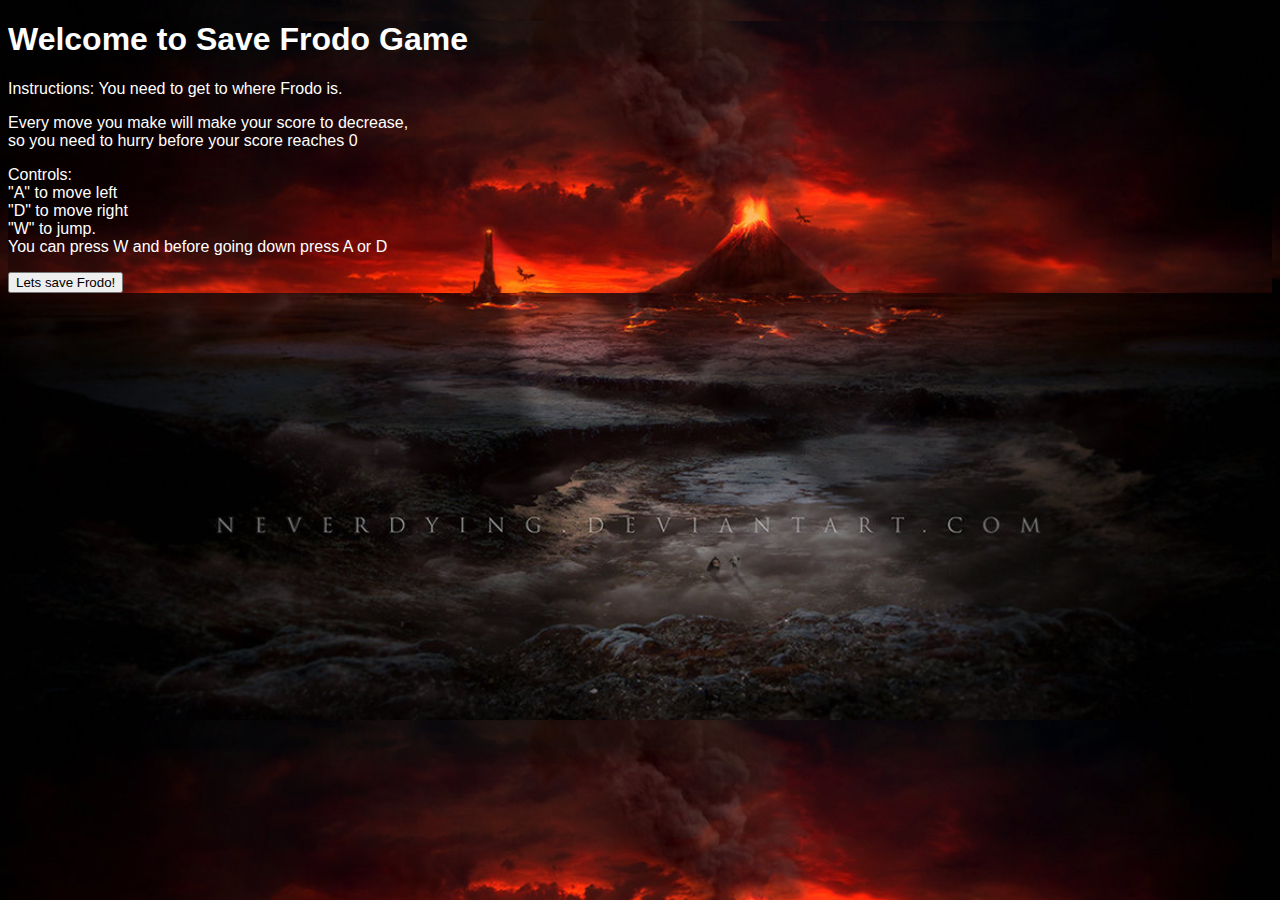
==== index.htm @ 2cc088e2 "cngs" ====
<!DOCTYPE html>
<html lang=en>
<head>
    <meta charset=utf-8>
    <title>Save Frodo</title>
    <link rel="stylesheet" href="css/style.css"/>
    <link rel="stylesheet" href="css/bootstrap.min.css"/>

</head>
<body>
<div id="wrap" style="display: none">
    <header>
        <h1>Save Frodo</h1>
    </header>
    <section id="game-container">
        <canvas id="game" width='1300' height='700' class="startscreen"></canvas>
        <div id="fuel" class="progressbar">

            <div id="score-board">
                <table class="table center-table">
                    <tr class="alert-danger">
                        <td><span class="spanCounter">Time elapsed</span></td>
                        <td id="counterTime" class="counter"><input type="hidden" name="counter-value" value="0"/></td>
                    </tr>
                    <tr class="alert-danger">
                        <td><span class="spanCounter">Score</span></td>
                        <td id="counterScore" class="counter"><input type="hidden" name="counter-value" value="0"/></td>
                    </tr>
                    <tr class="alert-danger">
                        <td><span class="spanCounter">Lives</span></td>
                        <td id="counterLives" class="counter"><input type="hidden" name="counter-value" value="0"/></td>
                    </tr>
                    <tr class="alert-danger">
                        <td><span class="spanCounter">Levels to go</span></td>
                        <td id="counterLevels" class="counter"><input type="hidden" name="counter-value" value="0"/>
                        </td>
                    </tr>
                </table>

            </div>
        </div>

    </section>
</div>
<div id="welcome">
    <div class="container text-center">
        <div class="page-header">
            <h1>Welcome to Save Frodo Game</h1>
        </div>
        <p class="lead ">
            Instructions: You need to get to where Frodo is.
        </p>

        <p class="lead ">
            Every move you make will make your score to decrease, <br> so you need to hurry before your score reaches 0
        </p>

        <p class="lead ">
            Controls: <br>
            "A" to move left <br>
            "D" to move right <br>
            "W" to jump. <br>
            You can press W and before going down press A or D
        </p>


        <p>
            <button id="showBoard" class="btn btn-danger" data-dismiss="modal" aria-hidden="true">Lets save Frodo!
            </button>
        </p>
    </div>
    <div id="push2">

    </div>
</div>
<div id="asset">
    <img id="person" src='images/gandalf.png'>
    <img id="win" src='images/frodo.png'>
</div>
<div>
    <audio id="audio-background" loop>
        <source src="sounds/music.mp3"/>
        <source src="sounds/music.wav"/>
    </audio>
    <audio id="audio-game-over">
        <source src="sounds/gameover.mp3"/>
        <source src="sounds/gameover.wav"/>
    </audio>
    <audio id="audio-lose">
        <source src="sounds/lose.mp3"/>
        <source src="sounds/lose.wav"/>
    </audio>
    <audio id="audio-pass-level">
        <source src="sounds/passLevel.mp3"/>
        <source src="sounds/passLevel.wav"/>
    </audio>
    <audio id="audio-win">
        <source src="sounds/win.mp3"/>
        <source src="sounds/win.wav"/>
    </audio>
</div>

<!--[if IE]>
<script type="text/javascript" src="js/excanvas.js"></script><![endif]-->
<script src="js/protoclass.js"></script>
<script src="js/jquery.js"></script>
<script src="js/bootstrap.min.js"></script>
<script src="js/jquery-ui.js"></script>

<!-- box2djs -->
<script src='js/box2d/common/b2Settings.js'></script>
<script src='js/box2d/common/math/b2Vec2.js'></script>
<script src='js/box2d/common/math/b2Mat22.js'></script>
<script src='js/box2d/common/math/b2Math.js'></script>
<script src='js/box2d/collision/b2AABB.js'></script>
<script src='js/box2d/collision/b2Bound.js'></script>
<script src='js/box2d/collision/b2BoundValues.js'></script>
<script src='js/box2d/collision/b2Pair.js'></script>
<script src='js/box2d/collision/b2PairCallback.js'></script>
<script src='js/box2d/collision/b2BufferedPair.js'></script>
<script src='js/box2d/collision/b2PairManager.js'></script>
<script src='js/box2d/collision/b2BroadPhase.js'></script>
<script src='js/box2d/collision/b2Collision.js'></script>
<script src='js/box2d/collision/Features.js'></script>
<script src='js/box2d/collision/b2ContactID.js'></script>
<script src='js/box2d/collision/b2ContactPoint.js'></script>
<script src='js/box2d/collision/b2Distance.js'></script>
<script src='js/box2d/collision/b2Manifold.js'></script>
<script src='js/box2d/collision/b2OBB.js'></script>
<script src='js/box2d/collision/b2Proxy.js'></script>
<script src='js/box2d/collision/ClipVertex.js'></script>
<script src='js/box2d/collision/shapes/b2Shape.js'></script>
<script src='js/box2d/collision/shapes/b2ShapeDef.js'></script>
<script src='js/box2d/collision/shapes/b2BoxDef.js'></script>
<script src='js/box2d/collision/shapes/b2CircleDef.js'></script>
<script src='js/box2d/collision/shapes/b2CircleShape.js'></script>
<script src='js/box2d/collision/shapes/b2MassData.js'></script>
<script src='js/box2d/collision/shapes/b2PolyDef.js'></script>
<script src='js/box2d/collision/shapes/b2PolyShape.js'></script>
<script src='js/box2d/dynamics/b2Body.js'></script>
<script src='js/box2d/dynamics/b2BodyDef.js'></script>
<script src='js/box2d/dynamics/b2CollisionFilter.js'></script>
<script src='js/box2d/dynamics/b2Island.js'></script>
<script src='js/box2d/dynamics/b2TimeStep.js'></script>
<script src='js/box2d/dynamics/contacts/b2ContactNode.js'></script>
<script src='js/box2d/dynamics/contacts/b2Contact.js'></script>
<script src='js/box2d/dynamics/contacts/b2ContactConstraint.js'></script>
<script src='js/box2d/dynamics/contacts/b2ContactConstraintPoint.js'></script>
<script src='js/box2d/dynamics/contacts/b2ContactRegister.js'></script>
<script src='js/box2d/dynamics/contacts/b2ContactSolver.js'></script>
<script src='js/box2d/dynamics/contacts/b2CircleContact.js'></script>
<script src='js/box2d/dynamics/contacts/b2Conservative.js'></script>
<script src='js/box2d/dynamics/contacts/b2NullContact.js'></script>
<script src='js/box2d/dynamics/contacts/b2PolyAndCircleContact.js'></script>
<script src='js/box2d/dynamics/contacts/b2PolyContact.js'></script>
<script src='js/box2d/dynamics/b2ContactManager.js'></script>
<script src='js/box2d/dynamics/b2World.js'></script>
<script src='js/box2d/dynamics/b2WorldListener.js'></script>
<script src='js/box2d/dynamics/joints/b2JointNode.js'></script>
<script src='js/box2d/dynamics/joints/b2Joint.js'></script>
<script src='js/box2d/dynamics/joints/b2JointDef.js'></script>
<script src='js/box2d/dynamics/joints/b2DistanceJoint.js'></script>
<script src='js/box2d/dynamics/joints/b2DistanceJointDef.js'></script>
<script src='js/box2d/dynamics/joints/b2Jacobian.js'></script>
<script src='js/box2d/dynamics/joints/b2GearJoint.js'></script>
<script src='js/box2d/dynamics/joints/b2GearJointDef.js'></script>
<script src='js/box2d/dynamics/joints/b2MouseJoint.js'></script>
<script src='js/box2d/dynamics/joints/b2MouseJointDef.js'></script>
<script src='js/box2d/dynamics/joints/b2PrismaticJoint.js'></script>
<script src='js/box2d/dynamics/joints/b2PrismaticJointDef.js'></script>
<script src='js/box2d/dynamics/joints/b2PulleyJoint.js'></script>
<script src='js/box2d/dynamics/joints/b2PulleyJointDef.js'></script>
<script src='js/box2d/dynamics/joints/b2RevoluteJoint.js'></script>
<script src='js/box2d/dynamics/joints/b2RevoluteJointDef.js'></script>
<script src='js/game.js'></script>
<script src="js/jquery.flipCounter.1.2.pack.js"></script>
</body>
</html>
---- css/style.css ----
html, body{
    background: url(../images/mordor.png);
    background-size: cover;
    font-family: 'Play', arial, serif;
}

div {
    color: #ffffff;
}

em {
    margin: 0 6px;
    color: #e30a00;
}

.startscreen {
    /*background: #eee url(../images/starting_screen.jpg);*/
}

#game {
    width: 1300px;
}

#asset {
    position: absolute;
    top: -99999px;
}

#game-container {
    position: relative;
    width: 1300px;
}

#lava {
    background-color: rgb(195, 0, 43);
    min-height: 50px;
    margin-top: -60px;
}

.progressbar {
    position: absolute;
    top: -38px;
    right: 10px;

    width: 300px;
    height:20px;
    margin: 2px;
    /*border: 1px solid #000;*/

    /*background: -webkit-gradient(linear, left top, left bottom, color-stop(0%,#8C906F), color-stop(48%,#8C906F), color-stop(51%,#323721), color-stop(54%,#55624F), color-stop(100%,#55624F)); /* webkit */
    /*background: gradient(linear, left top, left bottom, color-stop(0%,#8C906F), color-stop(48%,#8C906F), color-stop(51%,#323721), color-stop(54%,#55624F), color-stop(100%,#55624F)); */
}

.progressbar .fuel-value {
    height:50px;
    background-color: pink;
    /*
    background: -webkit-gradient(linear, left top, left bottom, color-stop(0%,#A8D751), color-stop(48%,#A8D751), color-stop(51%,#275606), color-stop(54%,#4A8A49), color-stop(100%,#4A8A49)); /* webkit */
    /*background: gradient(linear, left top, left bottom, color-stop(0%,#A8D751), color-stop(48%,#A8D751), color-stop(51%,#275606), color-stop(54%,#4A8A49), color-stop(100%,#4A8A49));*/
}
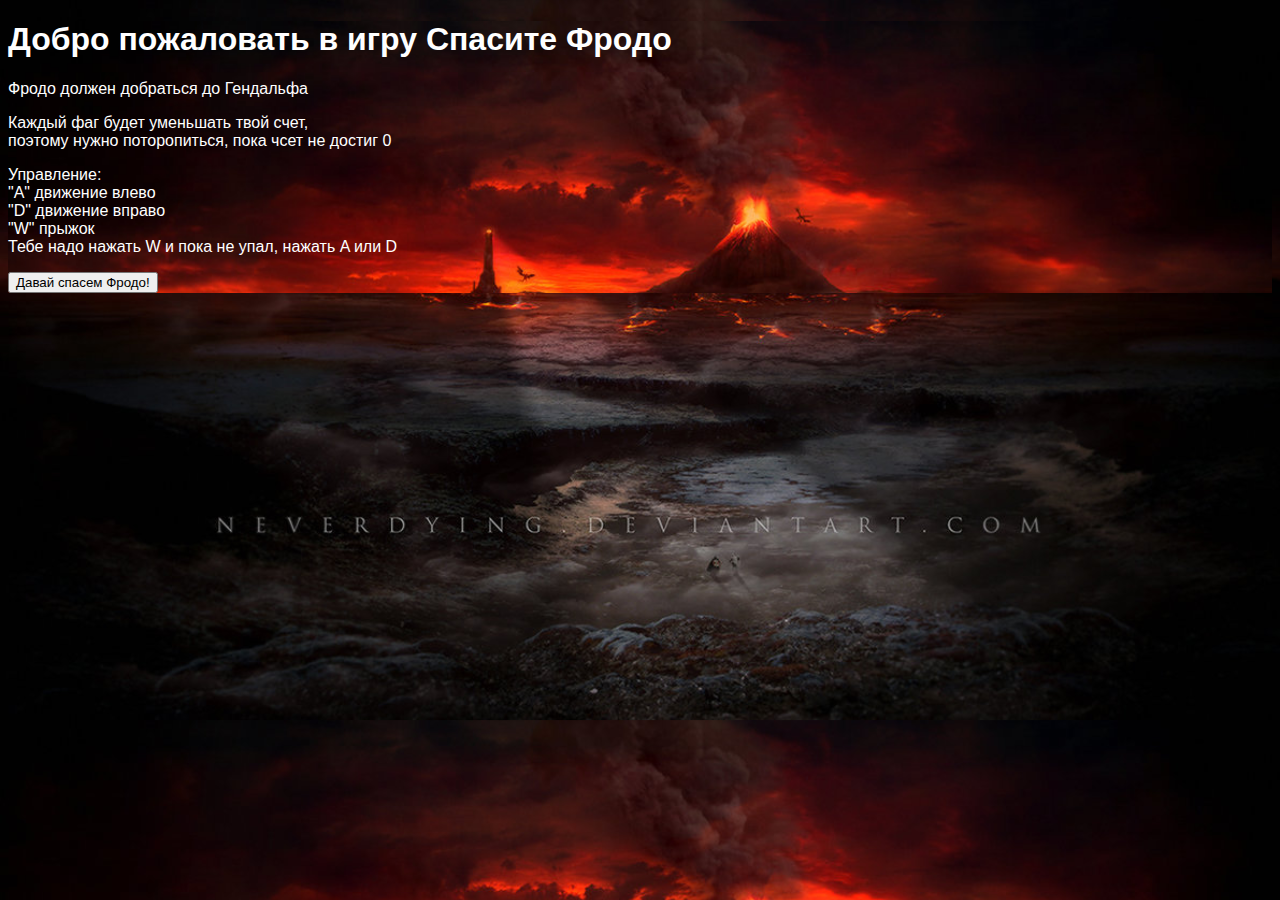
==== commit 1926eb49: "перевод" ====
--- a/index.htm
+++ b/index.htm
@@ -2,7 +2,7 @@
 <html lang=en>
 <head>
     <meta charset=utf-8>
-    <title>Save Frodo</title>
+    <title>Спасите Фродо</title>
     <link rel="stylesheet" href="css/style.css"/>
     <link rel="stylesheet" href="css/bootstrap.min.css"/>
 
@@ -10,7 +10,7 @@
 <body>
 <div id="wrap" style="display: none">
     <header>
-        <h1>Save Frodo</h1>
+        <h1>Спасите Фродо</h1>
     </header>
     <section id="game-container">
         <canvas id="game" width='1300' height='700' class="startscreen"></canvas>
@@ -19,22 +19,22 @@
             <div id="score-board">
                 <table class="table center-table">
                     <tr class="alert-danger">
-                        <td><span class="spanCounter">Time elapsed</span></td>
+                        <td><span class="spanCounter">Время прошло</span></td>
                         <td id="counterTime" class="counter"><input type="hidden" name="counter-value" value="0"/></td>
                     </tr>
                     <tr class="alert-danger">
-                        <td><span class="spanCounter">Score</span></td>
+                        <td><span class="spanCounter">Счёт</span></td>
                         <td id="counterScore" class="counter"><input type="hidden" name="counter-value" value="0"/></td>
                     </tr>
                     <tr class="alert-danger">
-                        <td><span class="spanCounter">Lives</span></td>
+                        <td><span class="spanCounter">Жизни</span></td>
                         <td id="counterLives" class="counter"><input type="hidden" name="counter-value" value="0"/></td>
                     </tr>
-                    <tr class="alert-danger">
-                        <td><span class="spanCounter">Levels to go</span></td>
-                        <td id="counterLevels" class="counter"><input type="hidden" name="counter-value" value="0"/>
-                        </td>
-                    </tr>
+                    <!--<tr class="alert-danger">-->
+                        <!--<td><span class="spanCounter">Levels to go</span></td>-->
+                        <!--<td id="counterLevels" class="counter"><input type="hidden" name="counter-value" value="0"/>-->
+                        <!--</td>-->
+                    <!--</tr>-->
                 </table>
 
             </div>
@@ -45,27 +45,27 @@
 <div id="welcome">
     <div class="container text-center">
         <div class="page-header">
-            <h1>Welcome to Save Frodo Game</h1>
+            <h1>Добро пожаловать в игру Спасите Фродо</h1>
         </div>
         <p class="lead ">
-            Instructions: You need to get to where Frodo is.
+            Фродо должен добраться до Гендальфа
         </p>
 
         <p class="lead ">
-            Every move you make will make your score to decrease, <br> so you need to hurry before your score reaches 0
+            Каждый фаг будет уменьшать твой счет, <br> поэтому нужно поторопиться, пока чсет не достиг 0
         </p>
 
         <p class="lead ">
-            Controls: <br>
-            "A" to move left <br>
-            "D" to move right <br>
-            "W" to jump. <br>
-            You can press W and before going down press A or D
+            Управление: <br>
+            "A" движение влево <br>
+            "D" движение вправо <br>
+            "W" прыжок <br>
+            Тебе надо нажать W и пока не упал, нажать A или D
         </p>
 
 
         <p>
-            <button id="showBoard" class="btn btn-danger" data-dismiss="modal" aria-hidden="true">Lets save Frodo!
+            <button id="showBoard" class="btn btn-danger" data-dismiss="modal" aria-hidden="true">Давай спасем Фродо!
             </button>
         </p>
     </div>
